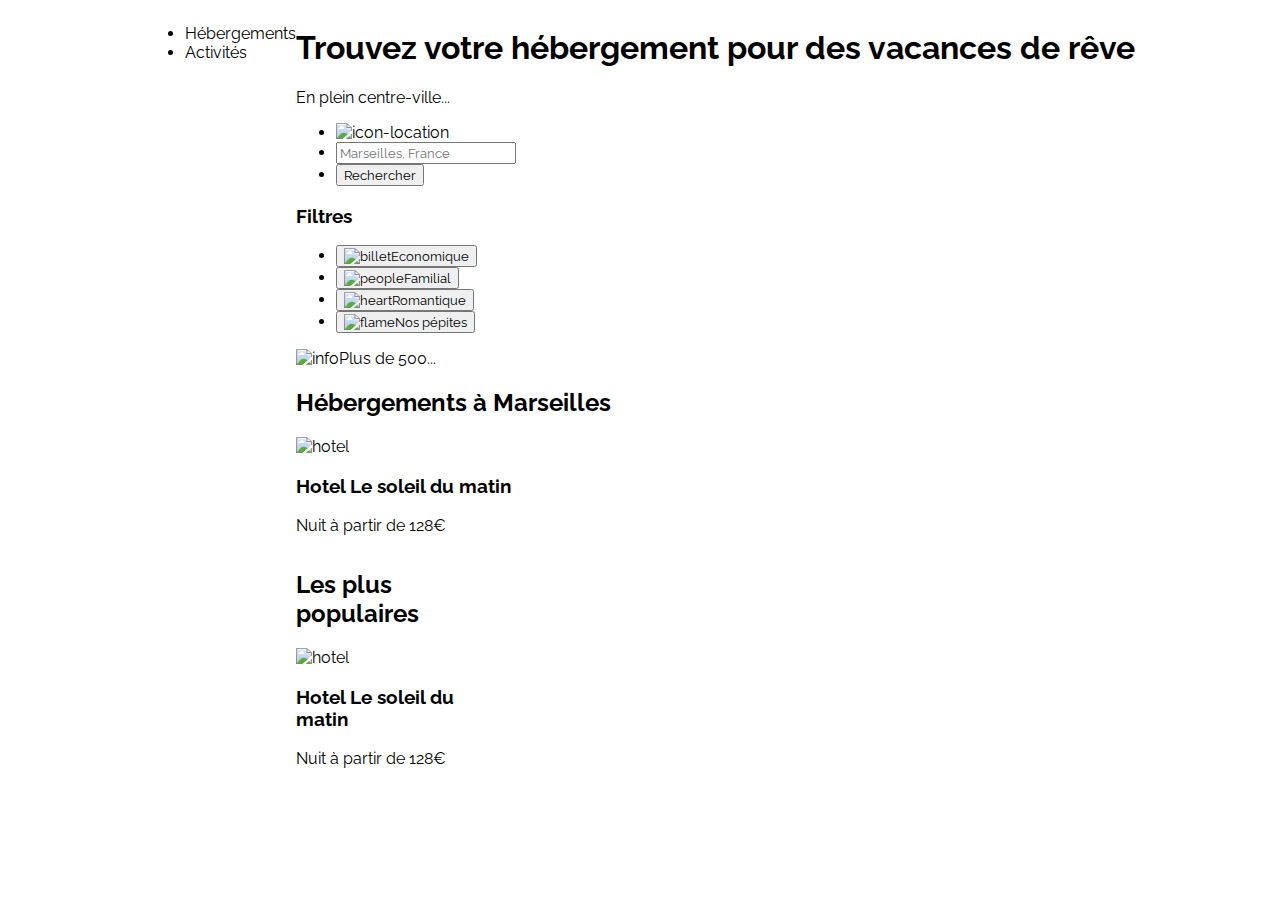
==== index2.html @ 42c1937a "Ajout de la version Large Desktop" ====
<!DOCTYPE html>
<html lang="fr">
<head>
    <meta charset="UTF-8">
    <meta name="viewport" content="width=device-width, initial-scale=1.0">
    <title>Booki</title>
    <link rel="preconnect" href="https://fonts.googleapis.com">
    <link rel="preconnect" href="https://fonts.gstatic.com" crossorigin>
    <link href="https://fonts.googleapis.com/css2?family=Raleway:wght@400;500;700&display=swap" rel="stylesheet">
    <link rel="stylesheet" href="https://cdnjs.cloudflare.com/ajax/libs/font-awesome/6.2.1/css/all.min.css"
        integrity="sha512-MV7K8+y+gLIBoVD59lQIYicR65iaqukzvf/nwasF0nqhPay5w/9lJmVM2hMDcnK1OnMGCdVK+iQrJ7lzPJQd1w=="
        crossorigin="anonymous" referrerpolicy="no-referrer" />
    <link rel="stylesheet" href="./css/style.css">
</head>

<body>
    <header>
        <div class="logo">

        </div>
        <nav>
            <ul>
                <li><a href="#">Hébergements</a></li>
                <li><a href="#">Activités</a></li>
            </ul>
        </nav>
    </header>
    <main>
        <div class="research">
            <div class="title">
                <h1>Trouvez votre hébergement pour des vacances de rêve</h1>
                <p>En plein centre-ville...</p>
            </div>
            <div class="search-city">
                <form action="city">
                    <ul>
                    <li><img src="#" alt="icon-location"></li>
                    <li><input type="text" placeholder="Marseilles, France"></li>
                    <li><button>Rechercher</button></li>
                    </ul>
                </form>
            </div>
            <div class="filters">
                <h3>Filtres</h3>
                <ul>
                    <li><div class="eco-filter"><a href="#"><button><img src="#" alt="billet">Economique</button></a></div></li>
                    <li><div class="family-filter"><a href="#"><button><img src="#" alt="people">Familial</button></a></div></li>
                    <li><div class="romantic-filter"><a href="#"><button><img src="#" alt="heart">Romantique</button></a></div></li>
                    <li><div class="best-filter"><a href="#"><button><img src="#" alt="flame">Nos pépites</button></a></div></li>
                </ul>
                <div class="nb-available"><p><img src="#" alt="info">Plus de 500...</p></div>
            </div>
        </div>
        <div class="hebergement-and-populaires">
            <div class="hebergements">
                <div class="herbegements-title">
                    <h2>Hébergements à Marseilles</h2>
                </div>
                <div class="hebergements-found">
                    <div class="hebergement-card">
                        <img src="#" alt="hotel">
                        <div class="hebergement-content">
                            <div class="hebergement-txt">
                                <h3>Hotel Le soleil du matin</h3>
                                <p>Nuit à partir de 128€</p>
                            </div>
                            <div class="hebergement-rating">
                            </div>
                </div>
            </div>
            <div class="populaires">
                <div class="populaires-title">
                    <h2>Les plus populaires</h2>
                </div>
                <div class="populaires-found">
                    <div class="hebergement-card">
                        <img src="#" alt="hotel">
                        <div class="hebergement-content">
                            <div class="hebergement-txt">
                                <h3>Hotel Le soleil du matin</h3>
                                <p>Nuit à partir de 128€</p>
                            </div>
                            <div class="hebergement-rating">
                            </div>
                        </div>
                </div>
            </div>
        </div>    
    </main>  
</body>
</html>
---- css/style.css ----
/****** General ***********/
* {
    font-family: 'Raleway', sans-serif;
}

:root {
    --main-color: #0065FC;
    --main-bg-color: #F2F2F2;
    --filter-bg-color: #DEEBFF;
}

.fa-solid {
    color: var(--main-color);
}

body {
    display: flex;
    justify-content: center;
}

.main-container {
    width: 100%;
    max-width: 1440px;
    padding: 0 50px;
    box-sizing: border-box;
}

a {
    color: inherit;
    text-decoration: none;
}

.section-title {
    margin: 0;
    font-size: 22px;
}

.card {
    background-color: white;
    border-radius: 20px;
    padding: 5px;
    filter: drop-shadow(0px 3px 15px rgba(0, 0, 0, 0.1));
}

.card img {
    object-fit: cover;
}

.card-title {
    font-size: 16px;
}

.euro {
    font-weight: 700;
}

.neutral-star {
    color: var(--main-bg-color)
}

/****** Header *****/
.en-tete {
    display: flex;
    flex-direction: row;
    justify-content: space-between;
    margin-bottom: 30px;
    height: 60px;
}

.logo {
    display: flex;
    align-items: center;
}

.logo img {
    height: 18px;
    width: 55px;
}

.navigation {
    display: flex;
    flex-direction: row;
    gap: 60px;
}

.navigation a {
    padding-top: 15px;
    border-top: transparent 3px solid;
}

.navigation a:hover {
    border-top: #0065FC 3px solid;
    color: #0065FC;
}


/****** Filtre de recherche **********/
.search {
    display: flex;
    flex-direction: column;
    gap: 35px;
}

.search-title {
    display: flex;
    flex-direction: column;
    gap: 8px;
}

.search-title h2 {
    margin: 0;
}

.search-title p {
    margin: 0;
}

.search-bar {
    display: flex;
    flex-direction: row;
    align-items: center;
    height: 49px;
}

.search-icon {
    display: flex;
    justify-content: center;
    align-items: center;
    background-color: #F2F2F2;
    width: 50px;
    height: 100%;
    border-top-left-radius: 15px;
    border-bottom-left-radius: 15px;
}

.color-icons {
    color: black;
    width: 14px;
    height: 18px;
    padding-left: 2px;
}

.search-form {
    display: flex;
    flex-direction: row;
    height: 100%;
}

.search-input {
    width: 195px;
    border: solid 2px #F2F2F2;

}

.search-input::placeholder {
    font-weight: bold;
    color: black;
    font-size: large;
    padding-left: 25px;
}

.search-button {
    width: 132px;
    background-color: #0065FC;
    color: white;
    border: 1px;
    border-top-right-radius: 15px;
    border-bottom-right-radius: 15px;
    font-size: 18px;
    font-weight: bold;
}

.search-button:hover {
    background-color: #DEEBFF;
    color: #0065FC;
    cursor: pointer;
}

.search-button-small {
    display: none;
}

.filter,
.filter-items {
    display: flex;
    flex-direction: row;
    gap: 15px;
    height: 50px;
    align-items: center;
}

.filter h4 {
    margin: 0;
}

/* .filter-items {
    display: flex;
    flex-direction: row;
    gap: 15px;
    height: 50px;
    align-items: center;
} */


.filter-icon {
    color: #0065FC;
    width: 22px;
}

.filter-button {
    border: solid 2px #F2F2F2;
    border-radius: 25px;
    background-color: white;
    height: 100%;
    display: flex;
    align-items: center;
    gap: 10px;
    font-weight: bold;
    padding-top: 4px;
    padding-right: 19px;
    padding-bottom: 4px;
    padding-left: 19px;
    font-size: 17px;
}

.filter-button:hover {
    background-color: #DEEBFF;
}

.information {
    display: flex;
    flex-direction: row;
    align-items: center;
    height: 24px;
    gap: 10px;
    margin-bottom: 35px;
}

.info-icon {
    color: #0065FC;
    font-size: 10px;
}

.icon-border {
    border: solid 1px #F2F2F2;
    height: 24px;
    width: 24px;
    border-radius: 20px;
    display: flex;
    align-items: center;
    justify-content: center;
}


/****** Hebergements And Populaires ***********/
.hebergements-and-populaires {
    display: flex;
    justify-content: space-between;
}

.hebergements-and-populaires section {
    background-color: var(--main-bg-color);
    border-radius: 20px;
    padding: 30px;
    box-sizing: border-box;
}

/****** Hebergements ***********/
.hebergements {
    width: 65%;
}

.hebergements-title {
    display: flex;
    align-items: center;
}

.hebergements-title .section-title {
    margin-bottom: 30px;
}

.hebergements-cards {
    display: flex;
    flex-direction: row;
    justify-content: space-between;
    flex-wrap: wrap;
    gap: 30px;
}

.hebergements-cards .card-content {
    display: flex;
    flex-direction: column;
    padding-left: 10px;
}

.hebergements-cards .card-txt {
    display: flex;
    flex-direction: column;
}

.hebergements-cards img {
    height: 124px;
    width: 240px;
    border-top-left-radius: 20px;
    border-top-right-radius: 20px;
}

.hebergements-cards .card-title {
    margin-bottom: 5px;
    margin-top: 7px;
}

.hebergements-cards .card-subtitle {
    margin-top: 5px;
    margin-bottom: 5px;
}

.hebergements-cards .card-rating {
    margin-bottom: 5px;
}

.hebergements-more {
    font-size: 17px;
}

.hebergements-more h4 {
    margin-bottom: 0;
}

/****** Populaires ***********/
.populaires {
    width: 32%;
}

.populaires-title {
    display: flex;
    justify-content: space-between;
    align-items: center;
}

.populaires-cards .card {
    display: flex;
    margin-top: 33px;
}

.populaires-cards img {
    width: 33%;
    height: 136px;
    border-top-left-radius: 20px;
    border-bottom-left-radius: 20px;
}

.populaires-cards .card-content {
    width: 67%;
    padding-left: 15px;
    display: flex;
    flex-direction: column;
    justify-content: space-between;
    box-sizing: border-box;
}

.populaires-cards .card-title {
    margin-top: 10px;
    margin-bottom: 4px;
}

.populaires-cards .card-subtitle {
    margin: 0;
}

.populaires-cards .card-rating {
    margin-bottom: 5px;
}

/********** Activités ************/
.activite {
    display: flex;
    flex-direction: column;
    gap: 30px;
    margin-top: 50px;
}

.activite-title {
    display: flex;
    align-items: center;
}

.activite-container {
    display: flex;
    flex-direction: row;
    justify-content: space-evenly;
    flex-wrap: wrap;
}

.activite-card .card {
    padding: 0;
    padding-bottom: 5px;
}

.activite-card {
    display: flex;
    flex-direction: row;
    justify-content: space-between;
    align-items: center;
}

.activite-card img {
    width: 297px;
    height: 380px;
    border-top-left-radius: 20px;
    border-top-right-radius: 20px;
}

.activite-card .card-title {
    padding-left: 15px;
}


/********* Footer**********/
.bas-page {
    display: flex;
    flex-direction: row;
    background-color: #F2F2F2;
    height: 15%;
    margin-top: 50px;
}

.centre-bas-page {
    display: flex;
    flex-direction: column;
    gap: 15px;
    padding: 20px;
    justify-content: flex-start;
    width: 33%;
}

.centre-bas-page h4 {
    margin: 0;
}


/* Le code ci-dessous correspond à la version responsive uniquement */

/****** Media queries ***********/
/* Medium devices (tablets, less/equal than 1024px) */
@media (max-width: 1024px) {
    .filter {
        display: flex;
        flex-direction: column;
        align-items: flex-start;
        height: 100%;
    }

    /*******Cartes*********/

    .hebergements-and-populaires {
        flex-direction: column;
    }

    .hebergements {
        width: 100%;
    }

    .hebergements-cards {
        display: flex;
        justify-content: space-evenly;
    }

    .populaires {
        width: 100%;
        margin-top: 50px;
    }

    .populaires-cards {
        display: flex;
        flex-direction: row;
        justify-content: space-between;
    }

    .populaires-cards a {
        width: 30%;
    }

    .populaires-cards .card-title {
        font-size: 14px;
    }

    .populaires-cards .card-subtitle {
        font-size: 13px;
    }

    /*******Activités********/
    .activite-container {
        gap: 20px;
    }

    .activite-card {
        width: 193px;
    }

    .activite-card img {
        width: 193px;
        height: 200px;
    }


    .activite-card .card-content {
        margin: 0;
        display: flex;
        align-items: center;
        justify-content: flex-start;
        height: 70px;
    }

}

/* Small devices (phones, less than 768px) */
@media (max-width: 767.98px) {
    .main-container {
        padding: 0;
    }

    /*****Header*****/
    .en-tete {
        display: flex;
        flex-direction: column;
    }

    .logo {
        display: flex;
        align-items: center;
        justify-content: center;
        margin-top: 7%;
    }

    .navigation {
        display: flex;
        flex-direction: row;
        justify-content: space-evenly;
        padding-right: 2%;
        gap: 0;
        margin-top: 3%;
    }

    .navigation a {
        border-top: none;
        padding-bottom: 15px;
        border-bottom: #DEEBFF 3px solid;
        width: 50%;
        display: flex;
        justify-content: space-evenly;
    }

    .navigation a:hover {
        border-top: none;
        border-bottom: #0065FC 3px solid;
        color: #0065FC;
    }

    /*******Barre de recherche********/
    .search {
        margin-top: 20%;
        padding: 3%;
    }

    .search-bar {
        width: 100%;
    }

    .search-input {
        width: 83%;
    }

    .search-button {
        display: none;
    }

    .search-button-small {
        display: block;
        width: 17%;
        background-color: #0065FC;
        border: 1px;
        border-top-right-radius: 15px;
        border-bottom-right-radius: 15px;
        border-top-left-radius: 15px;
        border-bottom-left-radius: 15px;
        /* filter: drop-shadow(0px 10px 7px 1px rgba(0,0,0,0.35)); */
        box-shadow: 0px 10px 7px 0px rgba(0,0,0,0.35);
        margin-left: -4%;
    }
    .search-form{
        width: 100%;
    }

    .color-small-icon {
        font-size: 17px;
        color: white;
    }

    .filter-items {
        display: flex;
        flex-direction: row;
        flex-wrap: wrap;
    }

    .filter-button {
        display: flex;
        flex-direction: row;
        width: 47%;
        font-size: 14px;
    }

    .information {
        margin-top: 20%;
    }

    /*********Cartes hebergements*******/
    .hebergements-and-populaires {
        display: flex;
        flex-direction: column-reverse;
    }

    .hebergements-and-populaires section {
        border-radius: 0;
    }

    .populaires {
        margin-top: 0;
    }

    .populaires-cards {
        display: flex;
        flex-direction: column;
        width: 100%;
    }

    .populaires-cards img {
        width: 30%;
    }
    .populaires-cards a {
        width: 100%;
    }

    .populaires-cards .card {
        display: flex;
        flex-direction: row;
        width: 100%;
        margin-top: 15px;
    }

    .hebergements-and-populaires .hebergements {
        background-color: white;
        padding: 0;
        padding-left: 15px;
        padding-top: 35px
    }

    .hebergements-title  .section-title{
        margin-bottom: 15px;
    }

    .hebergements-cards {
        display: flex;
        flex-direction: column;
    }

    .hebergements img {
        width: 100%;
    }

    .hebergements-more h4 {
        font-size: 18px;
        margin-top: 18px;
    }

    /******** Activités*********/
    .activite .section-title {
        margin-left: 7%;
    }

    .activite-card {
        display: flex;
        flex-direction: column;
        width: 100%;
        height: 50%;
    }

    .activite-card img {
        width: 100%;
        height: 141px;
    }
    .activite-card a {
        width: 90%;
    }
    .activite-card .card-content {
        height: 50px;
    }

    /********Footer*********/
    .bas-page {
        display: flex;
        flex-direction: column;
        height: 10%;
    }

    .centre-bas-page {
        width: 100%;
    }
}
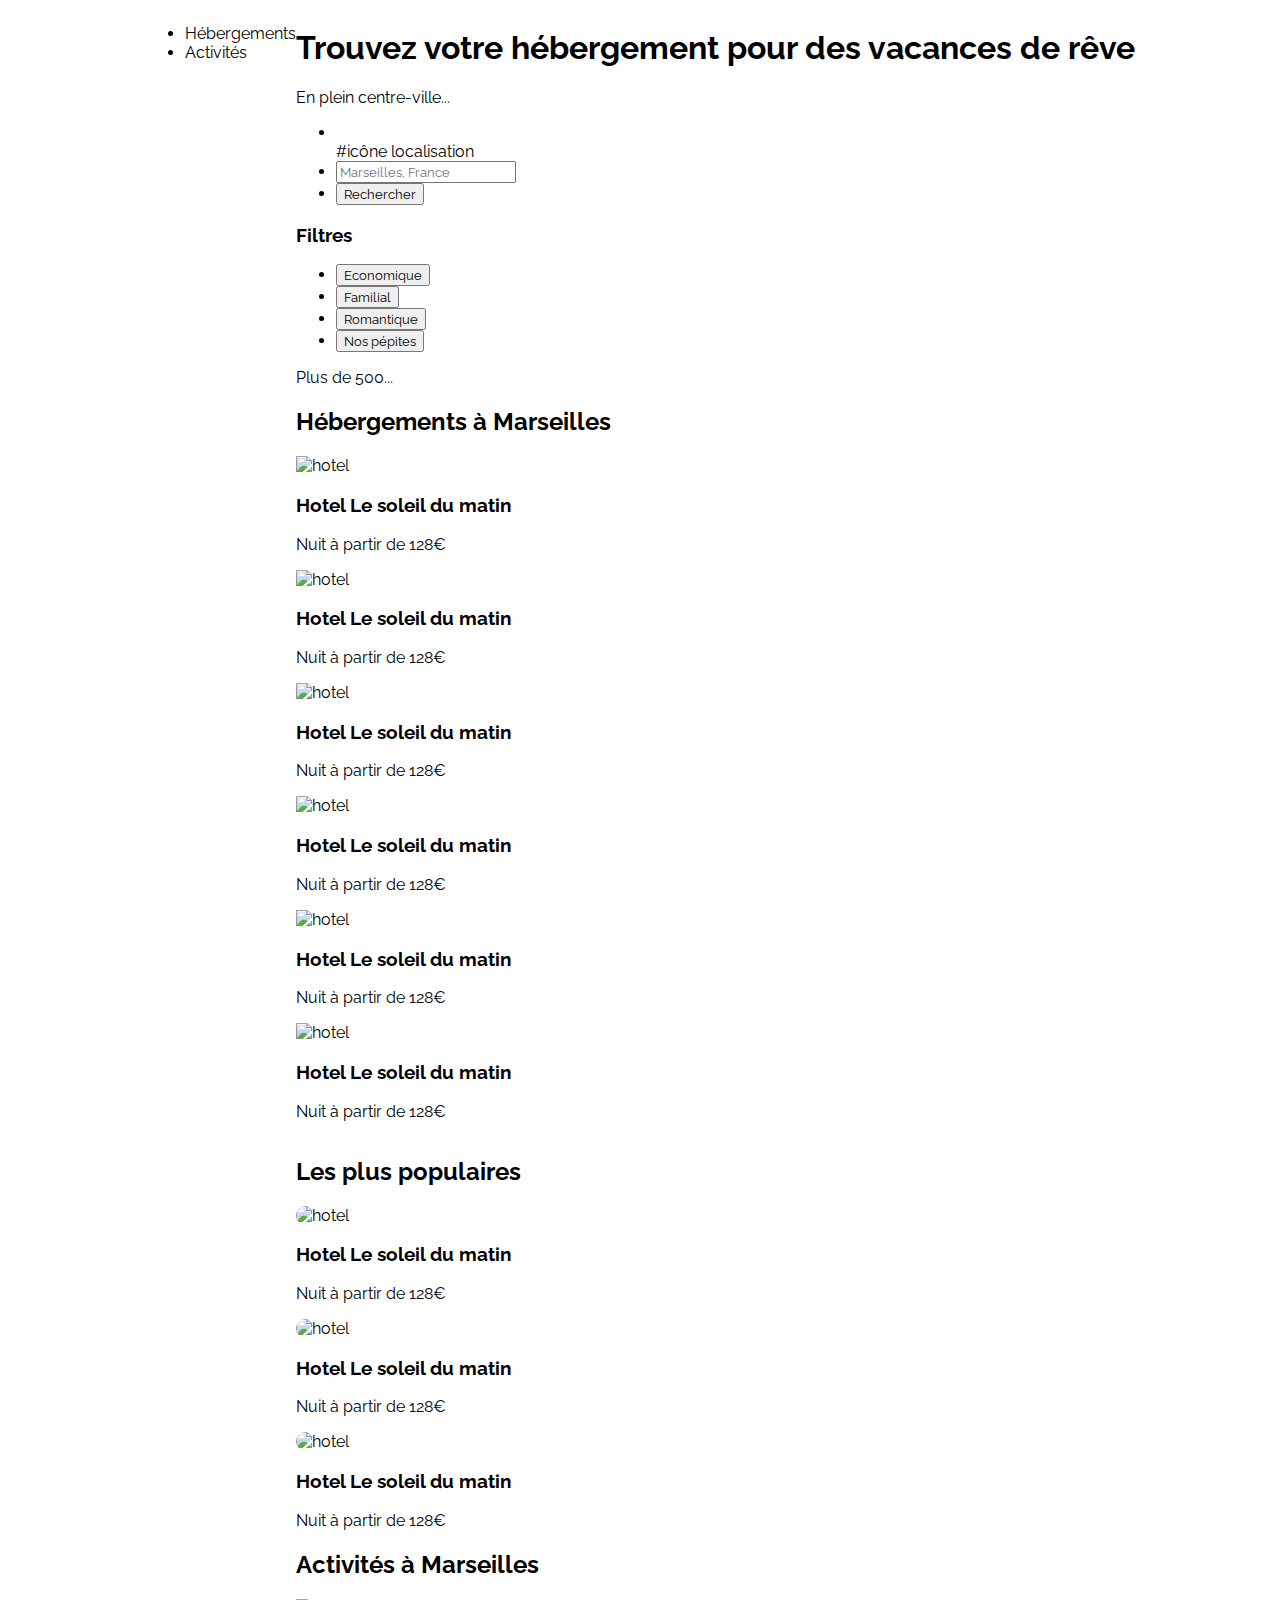
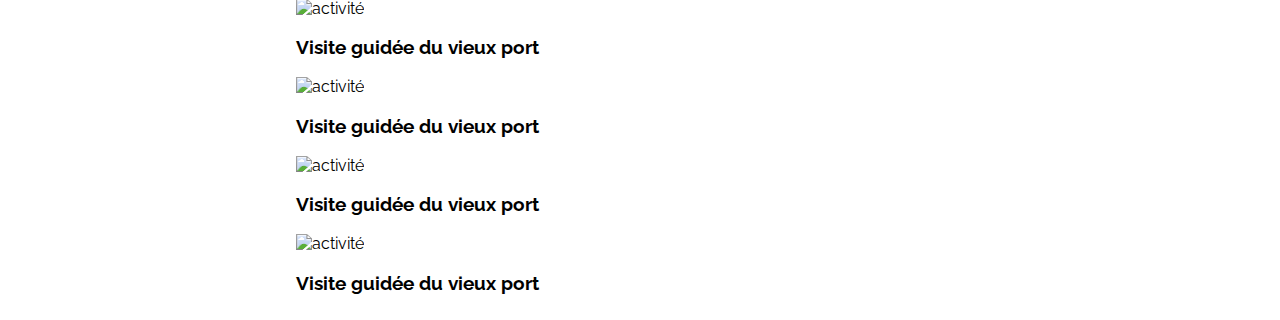
==== commit 2680cb29: "Ajout des cards" ====
--- a/index2.html
+++ b/index2.html
@@ -34,7 +34,7 @@
             <div class="search-city">
                 <form action="city">
                     <ul>
-                    <li><img src="#" alt="icon-location"></li>
+                    <li><i></i></li> #icône localisation
                     <li><input type="text" placeholder="Marseilles, France"></li>
                     <li><button>Rechercher</button></li>
                     </ul>
@@ -43,12 +43,12 @@
             <div class="filters">
                 <h3>Filtres</h3>
                 <ul>
-                    <li><div class="eco-filter"><a href="#"><button><img src="#" alt="billet">Economique</button></a></div></li>
-                    <li><div class="family-filter"><a href="#"><button><img src="#" alt="people">Familial</button></a></div></li>
-                    <li><div class="romantic-filter"><a href="#"><button><img src="#" alt="heart">Romantique</button></a></div></li>
-                    <li><div class="best-filter"><a href="#"><button><img src="#" alt="flame">Nos pépites</button></a></div></li>
+                    <li><div class="eco-filter"><a href="#"><button><i class="fa-solid fa-money-bill-wave"></i> Economique</button></a></div></li>
+                    <li><div class="family-filter"><a href="#"><button><i class="fa-solid fa-person"></i> Familial</button></a></div></li>
+                    <li><div class="romantic-filter"><a href="#"><button><i class="fa-solid fa-heart"></i> Romantique</button></a></div></li>
+                    <li><div class="best-filter"><a href="#"><button><i class="fa-solid fa-fire"></i> Nos pépites</button></a></div></li>
                 </ul>
-                <div class="nb-available"><p><img src="#" alt="info">Plus de 500...</p></div>
+                <div class="nb-available"><i class="fa-solid fa-info"></i><p> Plus de 500...</p></div>
             </div>
         </div>
         <div class="hebergement-and-populaires">
@@ -58,34 +58,205 @@
                 </div>
                 <div class="hebergements-found">
                     <div class="hebergement-card">
-                        <img src="#" alt="hotel">
-                        <div class="hebergement-content">
-                            <div class="hebergement-txt">
-                                <h3>Hotel Le soleil du matin</h3>
-                                <p>Nuit à partir de 128€</p>
-                            </div>
-                            <div class="hebergement-rating">
-                            </div>
+                        <a href="#"><img src="#" alt="hotel">
+                            <div class="hebergement-content">
+                                <div class="hebergement-txt">
+                                    <h3>Hotel Le soleil du matin</h3>
+                                    <p>Nuit à partir de 128€</p>
+                                </div>
+                                <div class="hebergement-rating">
+                                <i class="fa-solid fa-star"></i>
+                                <i class="fa-solid fa-star"></i>
+                                <i class="fa-solid fa-star"></i>
+                                <i class="fa-solid fa-star"></i>
+                                <i class="fa-solid fa-star"></i>
+                                </div>
+                            </div>
+                        </a>
+                    </div>
+                    <div class="hebergement-card">
+                        <a href="#"><img src="#" alt="hotel">
+                            <div class="hebergement-content">
+                                <div class="hebergement-txt">
+                                    <h3>Hotel Le soleil du matin</h3>
+                                    <p>Nuit à partir de 128€</p>
+                                </div>
+                                <div class="hebergement-rating">
+                                <i class="fa-solid fa-star"></i>
+                                <i class="fa-solid fa-star"></i>
+                                <i class="fa-solid fa-star"></i>
+                                <i class="fa-solid fa-star"></i>
+                                <i class="fa-solid fa-star"></i>
+                                </div>
+                            </div>
+                        </a>
+                    </div>
+                    <div class="hebergement-card">
+                        <a href="#"><img src="#" alt="hotel">
+                            <div class="hebergement-content">
+                                <div class="hebergement-txt">
+                                    <h3>Hotel Le soleil du matin</h3>
+                                    <p>Nuit à partir de 128€</p>
+                                </div>
+                                <div class="hebergement-rating">
+                                <i class="fa-solid fa-star"></i>
+                                <i class="fa-solid fa-star"></i>
+                                <i class="fa-solid fa-star"></i>
+                                <i class="fa-solid fa-star"></i>
+                                <i class="fa-solid fa-star"></i>
+                                </div>
+                            </div>
+                        </a>
+                    </div>
+                    <div class="hebergement-card">
+                        <a href="#"><img src="#" alt="hotel">
+                            <div class="hebergement-content">
+                                <div class="hebergement-txt">
+                                    <h3>Hotel Le soleil du matin</h3>
+                                    <p>Nuit à partir de 128€</p>
+                                </div>
+                                <div class="hebergement-rating">
+                                <i class="fa-solid fa-star"></i>
+                                <i class="fa-solid fa-star"></i>
+                                <i class="fa-solid fa-star"></i>
+                                <i class="fa-solid fa-star"></i>
+                                <i class="fa-solid fa-star"></i>
+                                </div>
+                            </div>
+                        </a>
+                    </div>
+                    <div class="hebergement-card">
+                        <a href="#"><img src="#" alt="hotel">
+                            <div class="hebergement-content">
+                                <div class="hebergement-txt">
+                                    <h3>Hotel Le soleil du matin</h3>
+                                    <p>Nuit à partir de 128€</p>
+                                </div>
+                                <div class="hebergement-rating">
+                                <i class="fa-solid fa-star"></i>
+                                <i class="fa-solid fa-star"></i>
+                                <i class="fa-solid fa-star"></i>
+                                <i class="fa-solid fa-star"></i>
+                                <i class="fa-solid fa-star"></i>
+                                </div>
+                            </div>
+                        </a>
+                    </div>
+                    <div class="hebergement-card">
+                        <a href="#"><img src="#" alt="hotel">
+                            <div class="hebergement-content">
+                                <div class="hebergement-txt">
+                                    <h3>Hotel Le soleil du matin</h3>
+                                    <p>Nuit à partir de 128€</p>
+                                </div>
+                                <div class="hebergement-rating">
+                                <i class="fa-solid fa-star"></i>
+                                <i class="fa-solid fa-star"></i>
+                                <i class="fa-solid fa-star"></i>
+                                <i class="fa-solid fa-star"></i>
+                                <i class="fa-solid fa-star"></i>
+                                </div>
+                            </div>
+                        </a>
+                    </div>
                 </div>
             </div>
             <div class="populaires">
                 <div class="populaires-title">
                     <h2>Les plus populaires</h2>
-                </div>
-                <div class="populaires-found">
-                    <div class="hebergement-card">
-                        <img src="#" alt="hotel">
-                        <div class="hebergement-content">
-                            <div class="hebergement-txt">
-                                <h3>Hotel Le soleil du matin</h3>
-                                <p>Nuit à partir de 128€</p>
-                            </div>
-                            <div class="hebergement-rating">
-                            </div>
-                        </div>
-                </div>
+                    <i class="fa-solid fa-chart-line"></i>
+                </div>
+                <div class="populaires-cards">
+                    <div class="hebergement-card">
+                        <a href="#"><img src="#" alt="hotel">
+                            <div class="hebergement-content">
+                                <div class="hebergement-txt">
+                                    <h3>Hotel Le soleil du matin</h3>
+                                    <p>Nuit à partir de 128€</p>
+                                </div>
+                                <div class="hebergement-rating">
+                                <i class="fa-solid fa-star"></i>
+                                <i class="fa-solid fa-star"></i>
+                                <i class="fa-solid fa-star"></i>
+                                <i class="fa-solid fa-star"></i>
+                                <i class="fa-solid fa-star"></i>
+                                </div>
+                            </div>
+                        </a>
+                    </div>
+                    <div class="hebergement-card">
+                        <a href="#"><img src="#" alt="hotel">
+                            <div class="hebergement-content">
+                                <div class="hebergement-txt">
+                                    <h3>Hotel Le soleil du matin</h3>
+                                    <p>Nuit à partir de 128€</p>
+                                </div>
+                                <div class="hebergement-rating">
+                                <i class="fa-solid fa-star"></i>
+                                <i class="fa-solid fa-star"></i>
+                                <i class="fa-solid fa-star"></i>
+                                <i class="fa-solid fa-star"></i>
+                                <i class="fa-solid fa-star"></i>
+                                </div>
+                            </div>
+                        </a>
+                    </div>
+                    <div class="hebergement-card">
+                        <a href="#"><img src="#" alt="hotel">
+                            <div class="hebergement-content">
+                                <div class="hebergement-txt">
+                                    <h3>Hotel Le soleil du matin</h3>
+                                    <p>Nuit à partir de 128€</p>
+                                </div>
+                                <div class="hebergement-rating">
+                                <i class="fa-solid fa-star"></i>
+                                <i class="fa-solid fa-star"></i>
+                                <i class="fa-solid fa-star"></i>
+                                <i class="fa-solid fa-star"></i>
+                                <i class="fa-solid fa-star"></i>
+                                </div>
+                            </div>
+                        </a>
+                    </div>
+                </div>
+            </div>
+        </div>
+        <div class="activities">
+            <div class="activities-title">
+                <h2>Activités à Marseilles</h2>
+            </div>
+            <div class="activity-card">
+                <a href="#"><img src="#" alt="activité">
+                    <div class="activity-title">
+                        <h3>Visite guidée du vieux port</h3>
+                    </div>
+                </a>
+            </div>
+            <div class="activity-card">
+                <a href="#"><img src="#" alt="activité">
+                    <div class="activity-title">
+                        <h3>Visite guidée du vieux port</h3>
+                    </div>
+                </a>
+            </div>
+            <div class="activity-card">
+                <a href="#"><img src="#" alt="activité">
+                    <div class="activity-title">
+                        <h3>Visite guidée du vieux port</h3>
+                    </div>
+                </a>
+            </div>
+            <div class="activity-card">
+                <a href="#"><img src="#" alt="activité">
+                    <div class="activity-title">
+                        <h3>Visite guidée du vieux port</h3>
+                    </div>
+                </a>
             </div>
         </div>    
-    </main>  
+    </main>
+    <footer>
+
+    </footer> 
 </body>
 </html>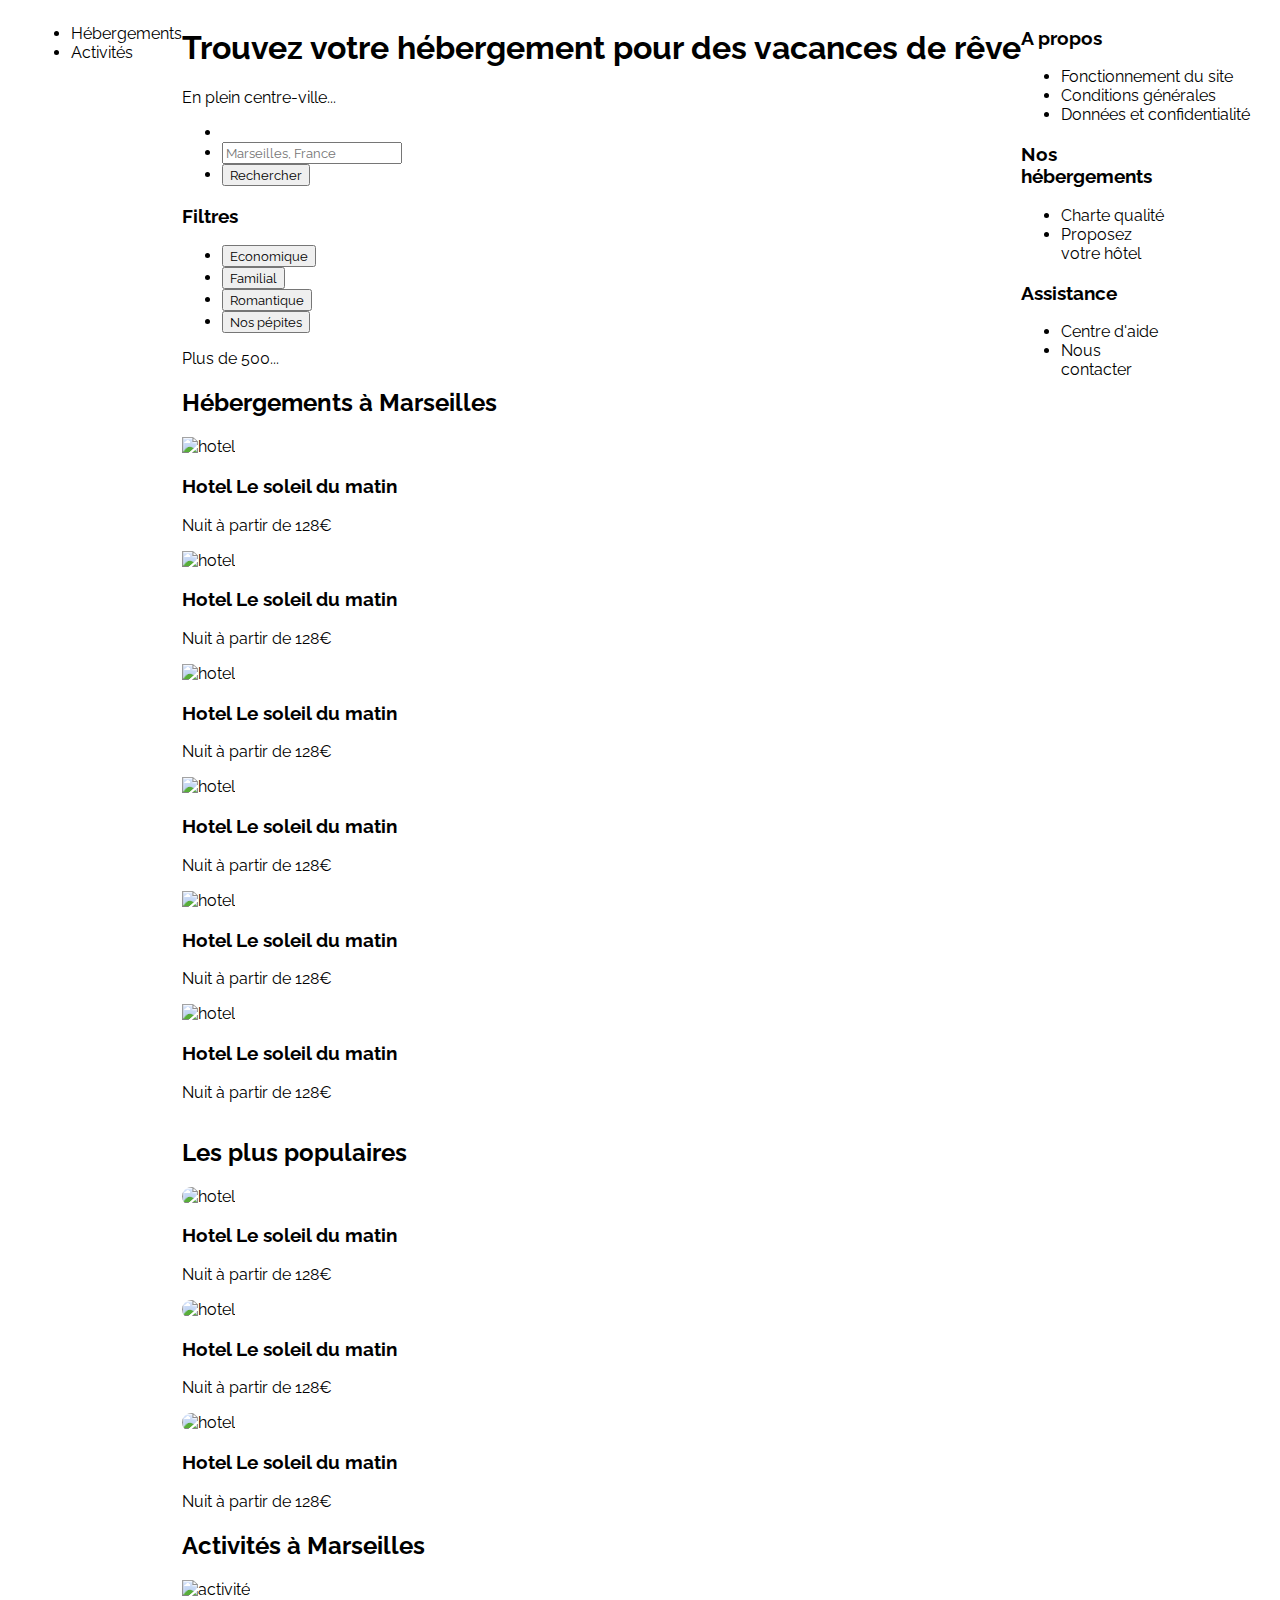
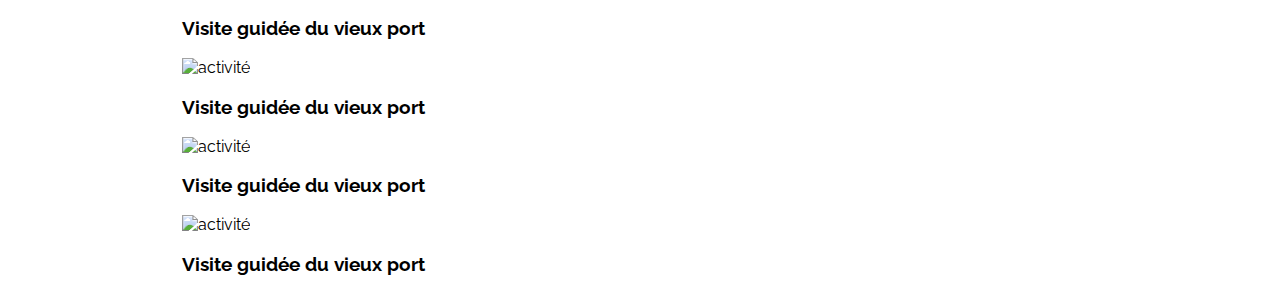
==== commit b632200d: "Structure complete" ====
--- a/index2.html
+++ b/index2.html
@@ -34,7 +34,7 @@
             <div class="search-city">
                 <form action="city">
                     <ul>
-                    <li><i></i></li> #icône localisation
+                    <li><i class="fa-solid fa-location-dot"></i></li>
                     <li><input type="text" placeholder="Marseilles, France"></li>
                     <li><button>Rechercher</button></li>
                     </ul>
@@ -52,211 +52,229 @@
             </div>
         </div>
         <div class="hebergement-and-populaires">
-            <div class="hebergements">
+            <section class="hebergements-marseilles">
                 <div class="herbegements-title">
                     <h2>Hébergements à Marseilles</h2>
                 </div>
                 <div class="hebergements-found">
-                    <div class="hebergement-card">
-                        <a href="#"><img src="#" alt="hotel">
-                            <div class="hebergement-content">
-                                <div class="hebergement-txt">
-                                    <h3>Hotel Le soleil du matin</h3>
-                                    <p>Nuit à partir de 128€</p>
-                                </div>
-                                <div class="hebergement-rating">
-                                <i class="fa-solid fa-star"></i>
-                                <i class="fa-solid fa-star"></i>
-                                <i class="fa-solid fa-star"></i>
-                                <i class="fa-solid fa-star"></i>
-                                <i class="fa-solid fa-star"></i>
-                                </div>
-                            </div>
-                        </a>
-                    </div>
-                    <div class="hebergement-card">
-                        <a href="#"><img src="#" alt="hotel">
-                            <div class="hebergement-content">
-                                <div class="hebergement-txt">
-                                    <h3>Hotel Le soleil du matin</h3>
-                                    <p>Nuit à partir de 128€</p>
-                                </div>
-                                <div class="hebergement-rating">
-                                <i class="fa-solid fa-star"></i>
-                                <i class="fa-solid fa-star"></i>
-                                <i class="fa-solid fa-star"></i>
-                                <i class="fa-solid fa-star"></i>
-                                <i class="fa-solid fa-star"></i>
-                                </div>
-                            </div>
-                        </a>
-                    </div>
-                    <div class="hebergement-card">
-                        <a href="#"><img src="#" alt="hotel">
-                            <div class="hebergement-content">
-                                <div class="hebergement-txt">
-                                    <h3>Hotel Le soleil du matin</h3>
-                                    <p>Nuit à partir de 128€</p>
-                                </div>
-                                <div class="hebergement-rating">
-                                <i class="fa-solid fa-star"></i>
-                                <i class="fa-solid fa-star"></i>
-                                <i class="fa-solid fa-star"></i>
-                                <i class="fa-solid fa-star"></i>
-                                <i class="fa-solid fa-star"></i>
-                                </div>
-                            </div>
-                        </a>
-                    </div>
-                    <div class="hebergement-card">
-                        <a href="#"><img src="#" alt="hotel">
-                            <div class="hebergement-content">
-                                <div class="hebergement-txt">
-                                    <h3>Hotel Le soleil du matin</h3>
-                                    <p>Nuit à partir de 128€</p>
-                                </div>
-                                <div class="hebergement-rating">
-                                <i class="fa-solid fa-star"></i>
-                                <i class="fa-solid fa-star"></i>
-                                <i class="fa-solid fa-star"></i>
-                                <i class="fa-solid fa-star"></i>
-                                <i class="fa-solid fa-star"></i>
-                                </div>
-                            </div>
-                        </a>
-                    </div>
-                    <div class="hebergement-card">
-                        <a href="#"><img src="#" alt="hotel">
-                            <div class="hebergement-content">
-                                <div class="hebergement-txt">
-                                    <h3>Hotel Le soleil du matin</h3>
-                                    <p>Nuit à partir de 128€</p>
-                                </div>
-                                <div class="hebergement-rating">
-                                <i class="fa-solid fa-star"></i>
-                                <i class="fa-solid fa-star"></i>
-                                <i class="fa-solid fa-star"></i>
-                                <i class="fa-solid fa-star"></i>
-                                <i class="fa-solid fa-star"></i>
-                                </div>
-                            </div>
-                        </a>
-                    </div>
-                    <div class="hebergement-card">
-                        <a href="#"><img src="#" alt="hotel">
-                            <div class="hebergement-content">
-                                <div class="hebergement-txt">
-                                    <h3>Hotel Le soleil du matin</h3>
-                                    <p>Nuit à partir de 128€</p>
-                                </div>
-                                <div class="hebergement-rating">
-                                <i class="fa-solid fa-star"></i>
-                                <i class="fa-solid fa-star"></i>
-                                <i class="fa-solid fa-star"></i>
-                                <i class="fa-solid fa-star"></i>
-                                <i class="fa-solid fa-star"></i>
-                                </div>
-                            </div>
-                        </a>
-                    </div>
-                </div>
-            </div>
-            <div class="populaires">
+                    <article class="hebergement-card">
+                        <a href="#"><img src="#" alt="hotel">
+                            <div class="hebergement-content">
+                                <div class="hebergement-txt">
+                                    <h3>Hotel Le soleil du matin</h3>
+                                    <p>Nuit à partir de 128€</p>
+                                </div>
+                                <div class="hebergement-rating">
+                                <i class="fa-solid fa-star"></i>
+                                <i class="fa-solid fa-star"></i>
+                                <i class="fa-solid fa-star"></i>
+                                <i class="fa-solid fa-star"></i>
+                                <i class="fa-solid fa-star"></i>
+                                </div>
+                            </div>
+                        </a>
+                    </article>
+                    <article class="hebergement-card">
+                        <a href="#"><img src="#" alt="hotel">
+                            <div class="hebergement-content">
+                                <div class="hebergement-txt">
+                                    <h3>Hotel Le soleil du matin</h3>
+                                    <p>Nuit à partir de 128€</p>
+                                </div>
+                                <div class="hebergement-rating">
+                                <i class="fa-solid fa-star"></i>
+                                <i class="fa-solid fa-star"></i>
+                                <i class="fa-solid fa-star"></i>
+                                <i class="fa-solid fa-star"></i>
+                                <i class="fa-solid fa-star"></i>
+                                </div>
+                            </div>
+                        </a>
+                    </article>
+                    <article class="hebergement-card">
+                        <a href="#"><img src="#" alt="hotel">
+                            <div class="hebergement-content">
+                                <div class="hebergement-txt">
+                                    <h3>Hotel Le soleil du matin</h3>
+                                    <p>Nuit à partir de 128€</p>
+                                </div>
+                                <div class="hebergement-rating">
+                                <i class="fa-solid fa-star"></i>
+                                <i class="fa-solid fa-star"></i>
+                                <i class="fa-solid fa-star"></i>
+                                <i class="fa-solid fa-star"></i>
+                                <i class="fa-solid fa-star"></i>
+                                </div>
+                            </div>
+                        </a>
+                    </article>
+                    <article class="hebergement-card">
+                        <a href="#"><img src="#" alt="hotel">
+                            <div class="hebergement-content">
+                                <div class="hebergement-txt">
+                                    <h3>Hotel Le soleil du matin</h3>
+                                    <p>Nuit à partir de 128€</p>
+                                </div>
+                                <div class="hebergement-rating">
+                                <i class="fa-solid fa-star"></i>
+                                <i class="fa-solid fa-star"></i>
+                                <i class="fa-solid fa-star"></i>
+                                <i class="fa-solid fa-star"></i>
+                                <i class="fa-solid fa-star"></i>
+                                </div>
+                            </div>
+                        </a>
+                    </article>
+                    <article class="hebergement-card">
+                        <a href="#"><img src="#" alt="hotel">
+                            <div class="hebergement-content">
+                                <div class="hebergement-txt">
+                                    <h3>Hotel Le soleil du matin</h3>
+                                    <p>Nuit à partir de 128€</p>
+                                </div>
+                                <div class="hebergement-rating">
+                                <i class="fa-solid fa-star"></i>
+                                <i class="fa-solid fa-star"></i>
+                                <i class="fa-solid fa-star"></i>
+                                <i class="fa-solid fa-star"></i>
+                                <i class="fa-solid fa-star"></i>
+                                </div>
+                            </div>
+                        </a>
+                    </article>
+                    <article class="hebergement-card">
+                        <a href="#"><img src="#" alt="hotel">
+                            <div class="hebergement-content">
+                                <div class="hebergement-txt">
+                                    <h3>Hotel Le soleil du matin</h3>
+                                    <p>Nuit à partir de 128€</p>
+                                </div>
+                                <div class="hebergement-rating">
+                                <i class="fa-solid fa-star"></i>
+                                <i class="fa-solid fa-star"></i>
+                                <i class="fa-solid fa-star"></i>
+                                <i class="fa-solid fa-star"></i>
+                                <i class="fa-solid fa-star"></i>
+                                </div>
+                            </div>
+                        </a>
+                    </article>
+                </div>
+            </section>
+            <section class="populaires">
                 <div class="populaires-title">
                     <h2>Les plus populaires</h2>
                     <i class="fa-solid fa-chart-line"></i>
                 </div>
                 <div class="populaires-cards">
-                    <div class="hebergement-card">
-                        <a href="#"><img src="#" alt="hotel">
-                            <div class="hebergement-content">
-                                <div class="hebergement-txt">
-                                    <h3>Hotel Le soleil du matin</h3>
-                                    <p>Nuit à partir de 128€</p>
-                                </div>
-                                <div class="hebergement-rating">
-                                <i class="fa-solid fa-star"></i>
-                                <i class="fa-solid fa-star"></i>
-                                <i class="fa-solid fa-star"></i>
-                                <i class="fa-solid fa-star"></i>
-                                <i class="fa-solid fa-star"></i>
-                                </div>
-                            </div>
-                        </a>
-                    </div>
-                    <div class="hebergement-card">
-                        <a href="#"><img src="#" alt="hotel">
-                            <div class="hebergement-content">
-                                <div class="hebergement-txt">
-                                    <h3>Hotel Le soleil du matin</h3>
-                                    <p>Nuit à partir de 128€</p>
-                                </div>
-                                <div class="hebergement-rating">
-                                <i class="fa-solid fa-star"></i>
-                                <i class="fa-solid fa-star"></i>
-                                <i class="fa-solid fa-star"></i>
-                                <i class="fa-solid fa-star"></i>
-                                <i class="fa-solid fa-star"></i>
-                                </div>
-                            </div>
-                        </a>
-                    </div>
-                    <div class="hebergement-card">
-                        <a href="#"><img src="#" alt="hotel">
-                            <div class="hebergement-content">
-                                <div class="hebergement-txt">
-                                    <h3>Hotel Le soleil du matin</h3>
-                                    <p>Nuit à partir de 128€</p>
-                                </div>
-                                <div class="hebergement-rating">
-                                <i class="fa-solid fa-star"></i>
-                                <i class="fa-solid fa-star"></i>
-                                <i class="fa-solid fa-star"></i>
-                                <i class="fa-solid fa-star"></i>
-                                <i class="fa-solid fa-star"></i>
-                                </div>
-                            </div>
-                        </a>
-                    </div>
-                </div>
-            </div>
+                    <article class="hebergement-card">
+                        <a href="#"><img src="#" alt="hotel">
+                            <div class="hebergement-content">
+                                <div class="hebergement-txt">
+                                    <h3>Hotel Le soleil du matin</h3>
+                                    <p>Nuit à partir de 128€</p>
+                                </div>
+                                <div class="hebergement-rating">
+                                <i class="fa-solid fa-star"></i>
+                                <i class="fa-solid fa-star"></i>
+                                <i class="fa-solid fa-star"></i>
+                                <i class="fa-solid fa-star"></i>
+                                <i class="fa-solid fa-star"></i>
+                                </div>
+                            </div>
+                        </a>
+                    </article>
+                    <article class="hebergement-card">
+                        <a href="#"><img src="#" alt="hotel">
+                            <div class="hebergement-content">
+                                <div class="hebergement-txt">
+                                    <h3>Hotel Le soleil du matin</h3>
+                                    <p>Nuit à partir de 128€</p>
+                                </div>
+                                <div class="hebergement-rating">
+                                <i class="fa-solid fa-star"></i>
+                                <i class="fa-solid fa-star"></i>
+                                <i class="fa-solid fa-star"></i>
+                                <i class="fa-solid fa-star"></i>
+                                <i class="fa-solid fa-star"></i>
+                                </div>
+                            </div>
+                        </a>
+                    </article>
+                    <article class="hebergement-card">
+                        <a href="#"><img src="#" alt="hotel">
+                            <div class="hebergement-content">
+                                <div class="hebergement-txt">
+                                    <h3>Hotel Le soleil du matin</h3>
+                                    <p>Nuit à partir de 128€</p>
+                                </div>
+                                <div class="hebergement-rating">
+                                <i class="fa-solid fa-star"></i>
+                                <i class="fa-solid fa-star"></i>
+                                <i class="fa-solid fa-star"></i>
+                                <i class="fa-solid fa-star"></i>
+                                <i class="fa-solid fa-star"></i>
+                                </div>
+                            </div>
+                        </a>
+                    </article>
+                </div>
+            </section>
         </div>
         <div class="activities">
             <div class="activities-title">
                 <h2>Activités à Marseilles</h2>
             </div>
-            <div class="activity-card">
-                <a href="#"><img src="#" alt="activité">
-                    <div class="activity-title">
-                        <h3>Visite guidée du vieux port</h3>
-                    </div>
-                </a>
-            </div>
-            <div class="activity-card">
-                <a href="#"><img src="#" alt="activité">
-                    <div class="activity-title">
-                        <h3>Visite guidée du vieux port</h3>
-                    </div>
-                </a>
-            </div>
-            <div class="activity-card">
-                <a href="#"><img src="#" alt="activité">
-                    <div class="activity-title">
-                        <h3>Visite guidée du vieux port</h3>
-                    </div>
-                </a>
-            </div>
-            <div class="activity-card">
-                <a href="#"><img src="#" alt="activité">
-                    <div class="activity-title">
-                        <h3>Visite guidée du vieux port</h3>
-                    </div>
-                </a>
-            </div>
+            <article class="activity-card">
+                <a href="#"><img src="#" alt="activité">
+                    <div class="activity-title">
+                        <h3>Visite guidée du vieux port</h3>
+                    </div>
+                </a>
+            </arti>
+            <article class="activity-card">
+                <a href="#"><img src="#" alt="activité">
+                    <div class="activity-title">
+                        <h3>Visite guidée du vieux port</h3>
+                    </div>
+                </a>
+            </article>
+            <article class="activity-card">
+                <a href="#"><img src="#" alt="activité">
+                    <div class="activity-title">
+                        <h3>Visite guidée du vieux port</h3>
+                    </div>
+                </a>
+            </article>
+            <article class="activity-card">
+                <a href="#"><img src="#" alt="activité">
+                    <div class="activity-title">
+                        <h3>Visite guidée du vieux port</h3>
+                    </div>
+                </a>
+            </article>
         </div>    
     </main>
     <footer>
-
+        <section class="about">
+            <h3>A propos</h3>
+            <ul>
+                <li><a href="#">Fonctionnement du site</a></li>
+                <li><a href="#">Conditions générales</a></li>
+                <li><a href="#">Données et confidentialité</a></li>
+            </ul>
+        <section class="hebergements">
+            <h3>Nos hébergements</h3>
+            <ul>
+                <li><a href="#">Charte qualité</a></li>
+                <li><a href="#">Proposez votre hôtel</a></li>
+            </ul>
+        <section class="assistance">
+            <h3>Assistance</h3>
+            <ul>
+                <li><a href="#">Centre d'aide</a></li>
+                <li><a href="#">Nous contacter</a></li>
+            </ul>
     </footer> 
 </body>
 </html>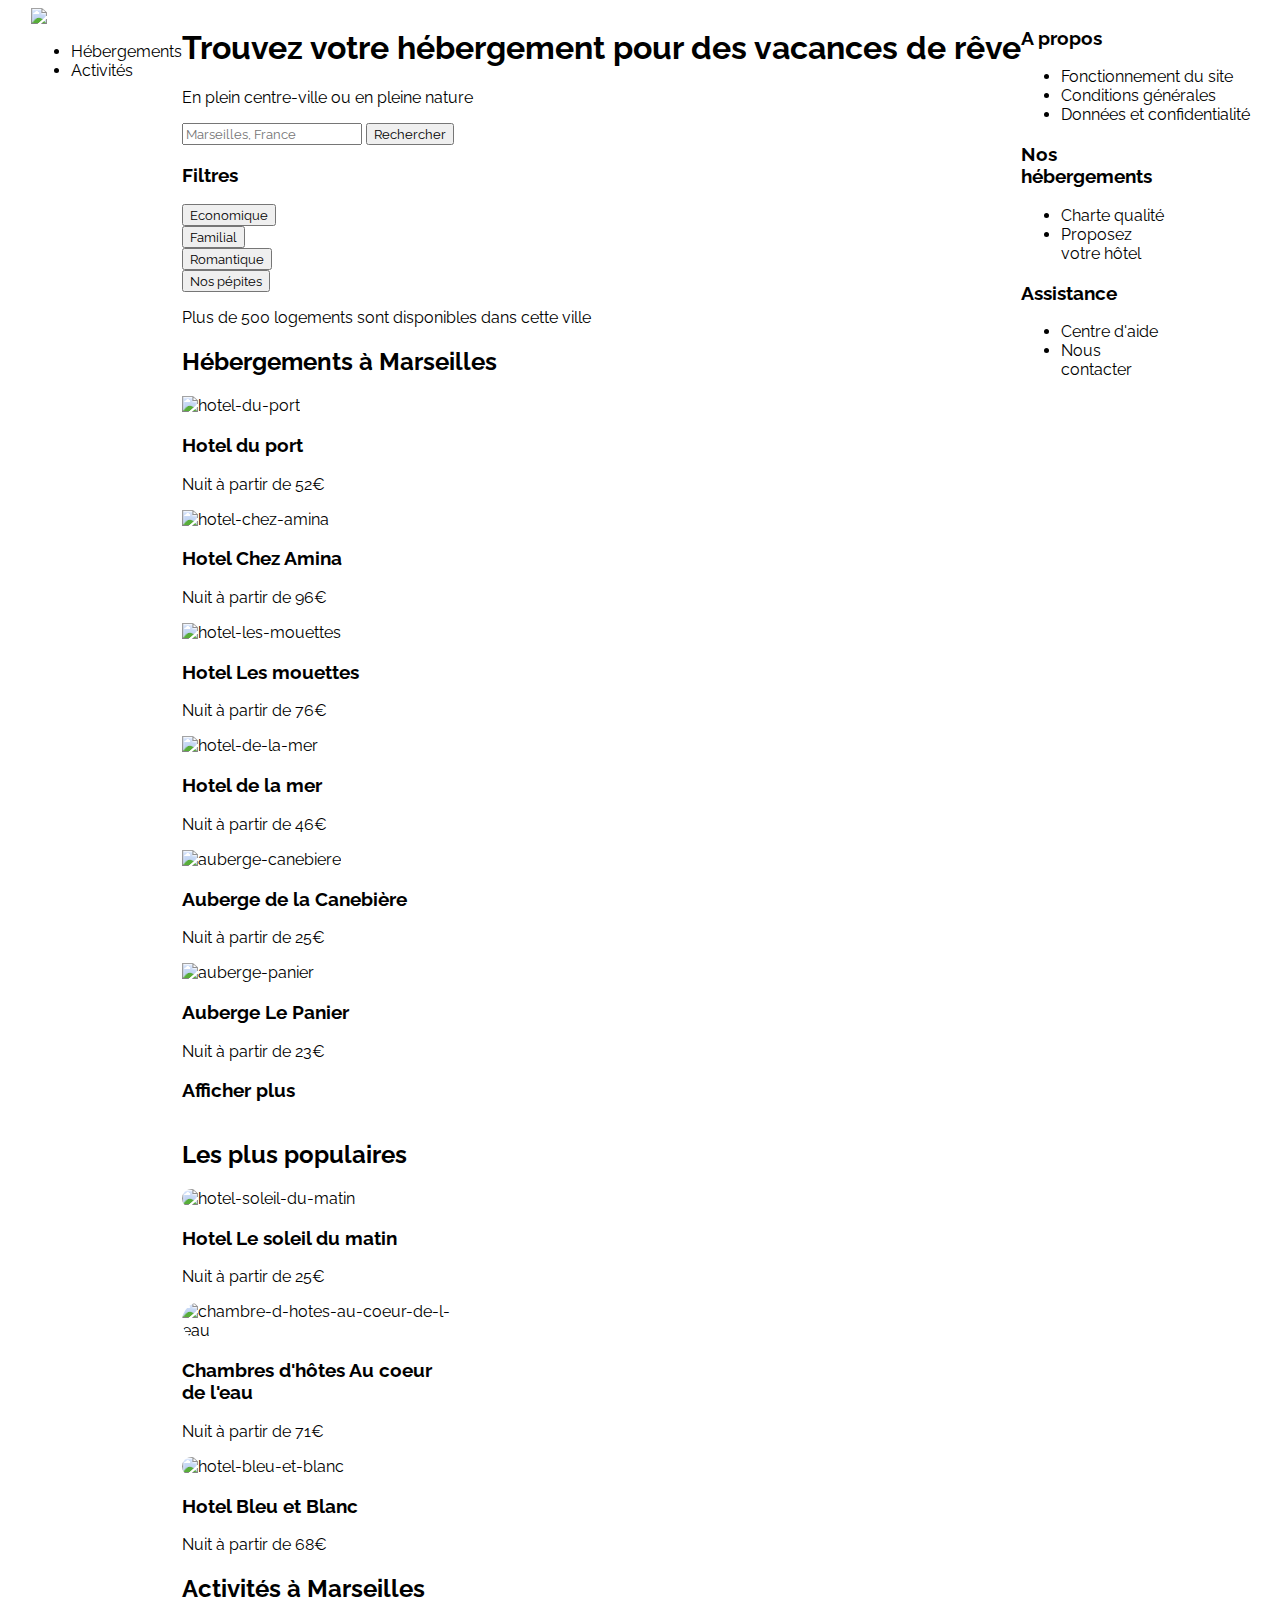
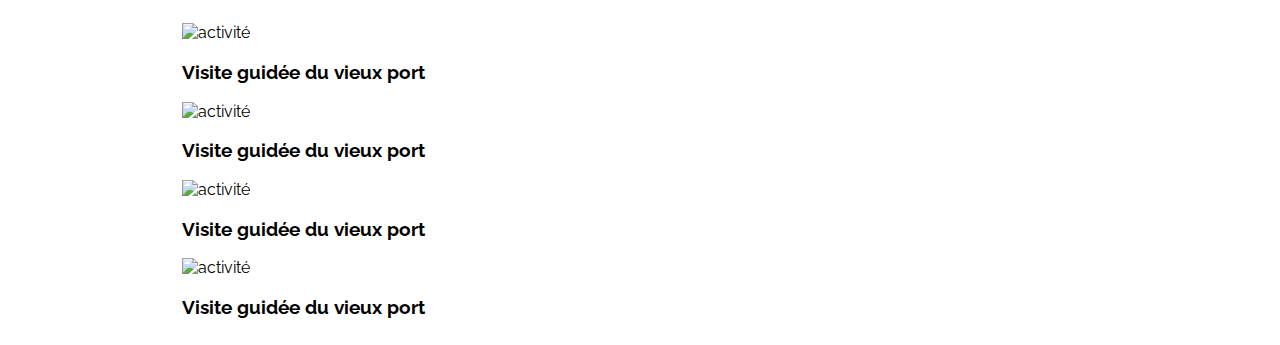
==== commit 9beb5cad: "Réécriture des textes + ajout 'afficher plus'" ====
--- a/index2.html
+++ b/index2.html
@@ -16,7 +16,7 @@
 <body>
     <header>
         <div class="logo">
-
+            <img src="#" alt="logo-booki">
         </div>
         <nav>
             <ul>
@@ -29,26 +29,24 @@
         <div class="research">
             <div class="title">
                 <h1>Trouvez votre hébergement pour des vacances de rêve</h1>
-                <p>En plein centre-ville...</p>
+                <p>En plein centre-ville ou en pleine nature<p>
             </div>
             <div class="search-city">
                 <form action="city">
-                    <ul>
-                    <li><i class="fa-solid fa-location-dot"></i></li>
-                    <li><input type="text" placeholder="Marseilles, France"></li>
-                    <li><button>Rechercher</button></li>
-                    </ul>
+                    <i class="fa-solid fa-location-dot"></i>
+                    <input type="text" placeholder="Marseilles, France">
+                    <button>Rechercher</button>
                 </form>
             </div>
             <div class="filters">
                 <h3>Filtres</h3>
-                <ul>
-                    <li><div class="eco-filter"><a href="#"><button><i class="fa-solid fa-money-bill-wave"></i> Economique</button></a></div></li>
-                    <li><div class="family-filter"><a href="#"><button><i class="fa-solid fa-person"></i> Familial</button></a></div></li>
-                    <li><div class="romantic-filter"><a href="#"><button><i class="fa-solid fa-heart"></i> Romantique</button></a></div></li>
-                    <li><div class="best-filter"><a href="#"><button><i class="fa-solid fa-fire"></i> Nos pépites</button></a></div></li>
-                </ul>
-                <div class="nb-available"><i class="fa-solid fa-info"></i><p> Plus de 500...</p></div>
+                <div class="filters-buttons">
+                    <div class="eco-filter"><a href="#"><button><i class="fa-solid fa-money-bill-wave"></i> Economique</button></a></div>
+                    <div class="family-filter"><a href="#"><button><i class="fa-solid fa-person"></i> Familial</button></a></div>
+                    <div class="romantic-filter"><a href="#"><button><i class="fa-solid fa-heart"></i> Romantique</button></a></div>
+                    <div class="best-filter"><a href="#"><button><i class="fa-solid fa-fire"></i> Nos pépites</button></a></div>
+                </div>
+                <div class="nb-available"><p><i class="fa-solid fa-info"></i> Plus de 500 logements sont disponibles dans cette ville</p></div>
             </div>
         </div>
         <div class="hebergement-and-populaires">
@@ -58,107 +56,110 @@
                 </div>
                 <div class="hebergements-found">
                     <article class="hebergement-card">
-                        <a href="#"><img src="#" alt="hotel">
-                            <div class="hebergement-content">
-                                <div class="hebergement-txt">
-                                    <h3>Hotel Le soleil du matin</h3>
-                                    <p>Nuit à partir de 128€</p>
-                                </div>
-                                <div class="hebergement-rating">
-                                <i class="fa-solid fa-star"></i>
-                                <i class="fa-solid fa-star"></i>
-                                <i class="fa-solid fa-star"></i>
-                                <i class="fa-solid fa-star"></i>
-                                <i class="fa-solid fa-star"></i>
-                                </div>
-                            </div>
-                        </a>
-                    </article>
-                    <article class="hebergement-card">
-                        <a href="#"><img src="#" alt="hotel">
-                            <div class="hebergement-content">
-                                <div class="hebergement-txt">
-                                    <h3>Hotel Le soleil du matin</h3>
-                                    <p>Nuit à partir de 128€</p>
-                                </div>
-                                <div class="hebergement-rating">
-                                <i class="fa-solid fa-star"></i>
-                                <i class="fa-solid fa-star"></i>
-                                <i class="fa-solid fa-star"></i>
-                                <i class="fa-solid fa-star"></i>
-                                <i class="fa-solid fa-star"></i>
-                                </div>
-                            </div>
-                        </a>
-                    </article>
-                    <article class="hebergement-card">
-                        <a href="#"><img src="#" alt="hotel">
-                            <div class="hebergement-content">
-                                <div class="hebergement-txt">
-                                    <h3>Hotel Le soleil du matin</h3>
-                                    <p>Nuit à partir de 128€</p>
-                                </div>
-                                <div class="hebergement-rating">
-                                <i class="fa-solid fa-star"></i>
-                                <i class="fa-solid fa-star"></i>
-                                <i class="fa-solid fa-star"></i>
-                                <i class="fa-solid fa-star"></i>
-                                <i class="fa-solid fa-star"></i>
-                                </div>
-                            </div>
-                        </a>
-                    </article>
-                    <article class="hebergement-card">
-                        <a href="#"><img src="#" alt="hotel">
-                            <div class="hebergement-content">
-                                <div class="hebergement-txt">
-                                    <h3>Hotel Le soleil du matin</h3>
-                                    <p>Nuit à partir de 128€</p>
-                                </div>
-                                <div class="hebergement-rating">
-                                <i class="fa-solid fa-star"></i>
-                                <i class="fa-solid fa-star"></i>
-                                <i class="fa-solid fa-star"></i>
-                                <i class="fa-solid fa-star"></i>
-                                <i class="fa-solid fa-star"></i>
-                                </div>
-                            </div>
-                        </a>
-                    </article>
-                    <article class="hebergement-card">
-                        <a href="#"><img src="#" alt="hotel">
-                            <div class="hebergement-content">
-                                <div class="hebergement-txt">
-                                    <h3>Hotel Le soleil du matin</h3>
-                                    <p>Nuit à partir de 128€</p>
-                                </div>
-                                <div class="hebergement-rating">
-                                <i class="fa-solid fa-star"></i>
-                                <i class="fa-solid fa-star"></i>
-                                <i class="fa-solid fa-star"></i>
-                                <i class="fa-solid fa-star"></i>
-                                <i class="fa-solid fa-star"></i>
-                                </div>
-                            </div>
-                        </a>
-                    </article>
-                    <article class="hebergement-card">
-                        <a href="#"><img src="#" alt="hotel">
-                            <div class="hebergement-content">
-                                <div class="hebergement-txt">
-                                    <h3>Hotel Le soleil du matin</h3>
-                                    <p>Nuit à partir de 128€</p>
-                                </div>
-                                <div class="hebergement-rating">
-                                <i class="fa-solid fa-star"></i>
-                                <i class="fa-solid fa-star"></i>
-                                <i class="fa-solid fa-star"></i>
-                                <i class="fa-solid fa-star"></i>
-                                <i class="fa-solid fa-star"></i>
-                                </div>
-                            </div>
-                        </a>
-                    </article>
+                        <a href="#"><img src="#" alt="hotel-du-port">
+                            <div class="hebergement-content">
+                                <div class="hebergement-txt">
+                                    <h3>Hotel du port</h3>
+                                    <p>Nuit à partir de 52€</p>
+                                </div>
+                                <div class="hebergement-rating">
+                                <i class="fa-solid fa-star"></i>
+                                <i class="fa-solid fa-star"></i>
+                                <i class="fa-solid fa-star"></i>
+                                <i class="fa-solid fa-star"></i>
+                                <i class="fa-solid fa-star"></i>
+                                </div>
+                            </div>
+                        </a>
+                    </article>
+                    <article class="hebergement-card">
+                        <a href="#"><img src="#" alt="hotel-chez-amina">
+                            <div class="hebergement-content">
+                                <div class="hebergement-txt">
+                                    <h3>Hotel Chez Amina</h3>
+                                    <p>Nuit à partir de 96€</p>
+                                </div>
+                                <div class="hebergement-rating">
+                                <i class="fa-solid fa-star"></i>
+                                <i class="fa-solid fa-star"></i>
+                                <i class="fa-solid fa-star"></i>
+                                <i class="fa-solid fa-star"></i>
+                                <i class="fa-solid fa-star"></i>
+                                </div>
+                            </div>
+                        </a>
+                    </article>
+                    <article class="hebergement-card">
+                        <a href="#"><img src="#" alt="hotel-les-mouettes">
+                            <div class="hebergement-content">
+                                <div class="hebergement-txt">
+                                    <h3>Hotel Les mouettes</h3>
+                                    <p>Nuit à partir de 76€</p>
+                                </div>
+                                <div class="hebergement-rating">
+                                <i class="fa-solid fa-star"></i>
+                                <i class="fa-solid fa-star"></i>
+                                <i class="fa-solid fa-star"></i>
+                                <i class="fa-solid fa-star"></i>
+                                <i class="fa-solid fa-star"></i>
+                                </div>
+                            </div>
+                        </a>
+                    </article>
+                    <article class="hebergement-card">
+                        <a href="#"><img src="#" alt="hotel-de-la-mer">
+                            <div class="hebergement-content">
+                                <div class="hebergement-txt">
+                                    <h3>Hotel de la mer</h3>
+                                    <p>Nuit à partir de 46€</p>
+                                </div>
+                                <div class="hebergement-rating">
+                                <i class="fa-solid fa-star"></i>
+                                <i class="fa-solid fa-star"></i>
+                                <i class="fa-solid fa-star"></i>
+                                <i class="fa-solid fa-star"></i>
+                                <i class="fa-solid fa-star"></i>
+                                </div>
+                            </div>
+                        </a>
+                    </article>
+                    <article class="hebergement-card">
+                        <a href="#"><img src="#" alt="auberge-canebiere">
+                            <div class="hebergement-content">
+                                <div class="hebergement-txt">
+                                    <h3>Auberge de la Canebière</h3>
+                                    <p>Nuit à partir de 25€</p>
+                                </div>
+                                <div class="hebergement-rating">
+                                <i class="fa-solid fa-star"></i>
+                                <i class="fa-solid fa-star"></i>
+                                <i class="fa-solid fa-star"></i>
+                                <i class="fa-solid fa-star"></i>
+                                <i class="fa-solid fa-star"></i>
+                                </div>
+                            </div>
+                        </a>
+                    </article>
+                    <article class="hebergement-card">
+                        <a href="#"><img src="#" alt="auberge-panier">
+                            <div class="hebergement-content">
+                                <div class="hebergement-txt">
+                                    <h3>Auberge Le Panier</h3>
+                                    <p>Nuit à partir de 23€</p>
+                                </div>
+                                <div class="hebergement-rating">
+                                <i class="fa-solid fa-star"></i>
+                                <i class="fa-solid fa-star"></i>
+                                <i class="fa-solid fa-star"></i>
+                                <i class="fa-solid fa-star"></i>
+                                <i class="fa-solid fa-star"></i>
+                                </div>
+                            </div>
+                        </a>
+                    </article>
+                </div>
+                <div class="show">
+                    <a href="#"><h3>Afficher plus</h3></a>
                 </div>
             </section>
             <section class="populaires">
@@ -168,45 +169,45 @@
                 </div>
                 <div class="populaires-cards">
                     <article class="hebergement-card">
-                        <a href="#"><img src="#" alt="hotel">
+                        <a href="#"><img src="#" alt="hotel-soleil-du-matin">
                             <div class="hebergement-content">
                                 <div class="hebergement-txt">
                                     <h3>Hotel Le soleil du matin</h3>
-                                    <p>Nuit à partir de 128€</p>
-                                </div>
-                                <div class="hebergement-rating">
-                                <i class="fa-solid fa-star"></i>
-                                <i class="fa-solid fa-star"></i>
-                                <i class="fa-solid fa-star"></i>
-                                <i class="fa-solid fa-star"></i>
-                                <i class="fa-solid fa-star"></i>
-                                </div>
-                            </div>
-                        </a>
-                    </article>
-                    <article class="hebergement-card">
-                        <a href="#"><img src="#" alt="hotel">
-                            <div class="hebergement-content">
-                                <div class="hebergement-txt">
-                                    <h3>Hotel Le soleil du matin</h3>
-                                    <p>Nuit à partir de 128€</p>
-                                </div>
-                                <div class="hebergement-rating">
-                                <i class="fa-solid fa-star"></i>
-                                <i class="fa-solid fa-star"></i>
-                                <i class="fa-solid fa-star"></i>
-                                <i class="fa-solid fa-star"></i>
-                                <i class="fa-solid fa-star"></i>
-                                </div>
-                            </div>
-                        </a>
-                    </article>
-                    <article class="hebergement-card">
-                        <a href="#"><img src="#" alt="hotel">
-                            <div class="hebergement-content">
-                                <div class="hebergement-txt">
-                                    <h3>Hotel Le soleil du matin</h3>
-                                    <p>Nuit à partir de 128€</p>
+                                    <p>Nuit à partir de 25€</p>
+                                </div>
+                                <div class="hebergement-rating">
+                                <i class="fa-solid fa-star"></i>
+                                <i class="fa-solid fa-star"></i>
+                                <i class="fa-solid fa-star"></i>
+                                <i class="fa-solid fa-star"></i>
+                                <i class="fa-solid fa-star"></i>
+                                </div>
+                            </div>
+                        </a>
+                    </article>
+                    <article class="hebergement-card">
+                        <a href="#"><img src="#" alt="chambre-d-hotes-au-coeur-de-l-eau">
+                            <div class="hebergement-content">
+                                <div class="hebergement-txt">
+                                    <h3>Chambres d'hôtes Au coeur de l'eau</h3>
+                                    <p>Nuit à partir de 71€</p>
+                                </div>
+                                <div class="hebergement-rating">
+                                <i class="fa-solid fa-star"></i>
+                                <i class="fa-solid fa-star"></i>
+                                <i class="fa-solid fa-star"></i>
+                                <i class="fa-solid fa-star"></i>
+                                <i class="fa-solid fa-star"></i>
+                                </div>
+                            </div>
+                        </a>
+                    </article>
+                    <article class="hebergement-card">
+                        <a href="#"><img src="#" alt="hotel-bleu-et-blanc">
+                            <div class="hebergement-content">
+                                <div class="hebergement-txt">
+                                    <h3>Hotel Bleu et Blanc</h3>
+                                    <p>Nuit à partir de 68€</p>
                                 </div>
                                 <div class="hebergement-rating">
                                 <i class="fa-solid fa-star"></i>
@@ -231,7 +232,7 @@
                         <h3>Visite guidée du vieux port</h3>
                     </div>
                 </a>
-            </arti>
+            </article>
             <article class="activity-card">
                 <a href="#"><img src="#" alt="activité">
                     <div class="activity-title">
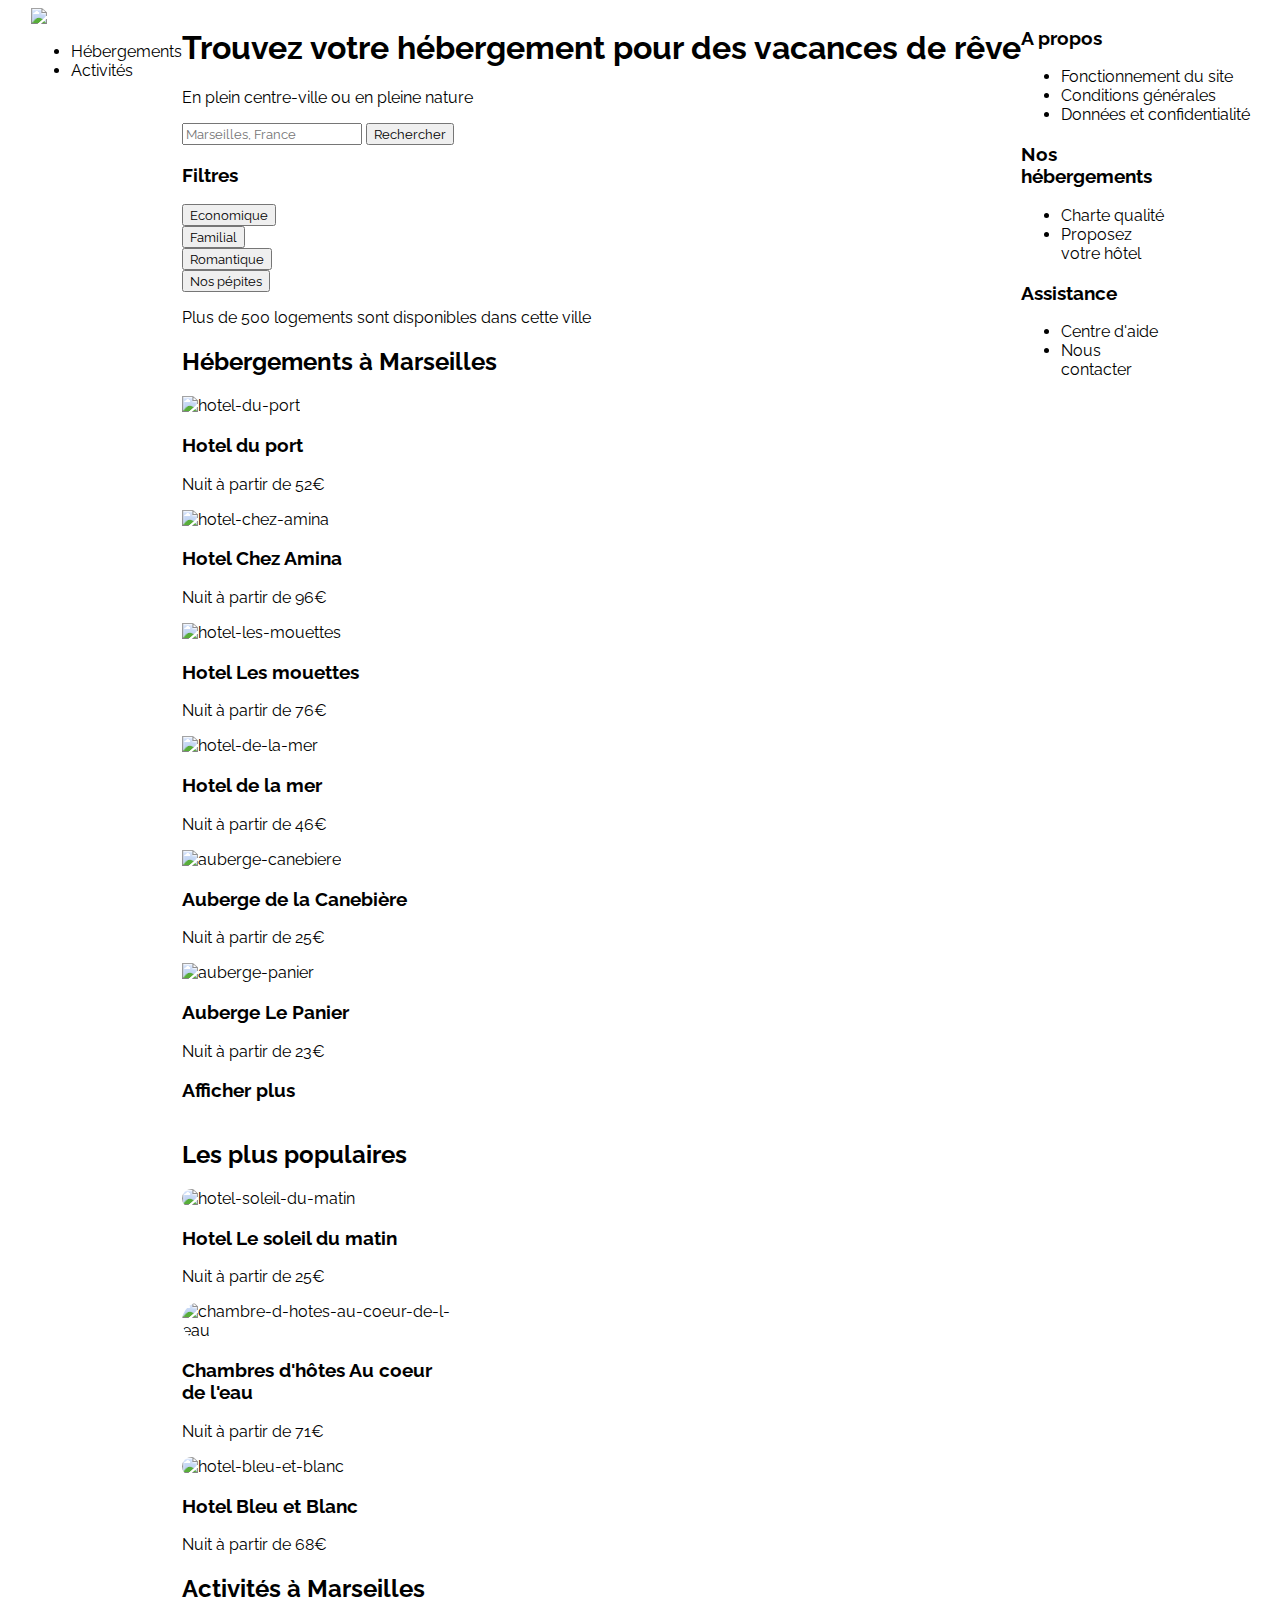
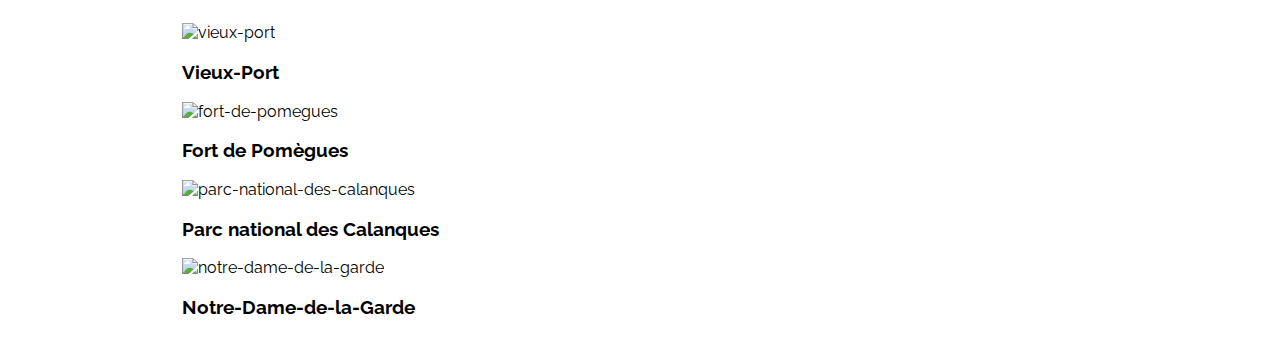
==== commit 19f5f0d3: "Réécriture des titres des activités" ====
--- a/index2.html
+++ b/index2.html
@@ -227,30 +227,30 @@
                 <h2>Activités à Marseilles</h2>
             </div>
             <article class="activity-card">
-                <a href="#"><img src="#" alt="activité">
-                    <div class="activity-title">
-                        <h3>Visite guidée du vieux port</h3>
-                    </div>
-                </a>
-            </article>
-            <article class="activity-card">
-                <a href="#"><img src="#" alt="activité">
-                    <div class="activity-title">
-                        <h3>Visite guidée du vieux port</h3>
-                    </div>
-                </a>
-            </article>
-            <article class="activity-card">
-                <a href="#"><img src="#" alt="activité">
-                    <div class="activity-title">
-                        <h3>Visite guidée du vieux port</h3>
-                    </div>
-                </a>
-            </article>
-            <article class="activity-card">
-                <a href="#"><img src="#" alt="activité">
-                    <div class="activity-title">
-                        <h3>Visite guidée du vieux port</h3>
+                <a href="#"><img src="#" alt="vieux-port">
+                    <div class="activity-title">
+                        <h3>Vieux-Port</h3>
+                    </div>
+                </a>
+            </article>
+            <article class="activity-card">
+                <a href="#"><img src="#" alt="fort-de-pomegues">
+                    <div class="activity-title">
+                        <h3>Fort de Pomègues</h3>
+                    </div>
+                </a>
+            </article>
+            <article class="activity-card">
+                <a href="#"><img src="#" alt="parc-national-des-calanques">
+                    <div class="activity-title">
+                        <h3>Parc national des Calanques</h3>
+                    </div>
+                </a>
+            </article>
+            <article class="activity-card">
+                <a href="#"><img src="#" alt="notre-dame-de-la-garde">
+                    <div class="activity-title">
+                        <h3>Notre-Dame-de-la-Garde</h3>
                     </div>
                 </a>
             </article>
